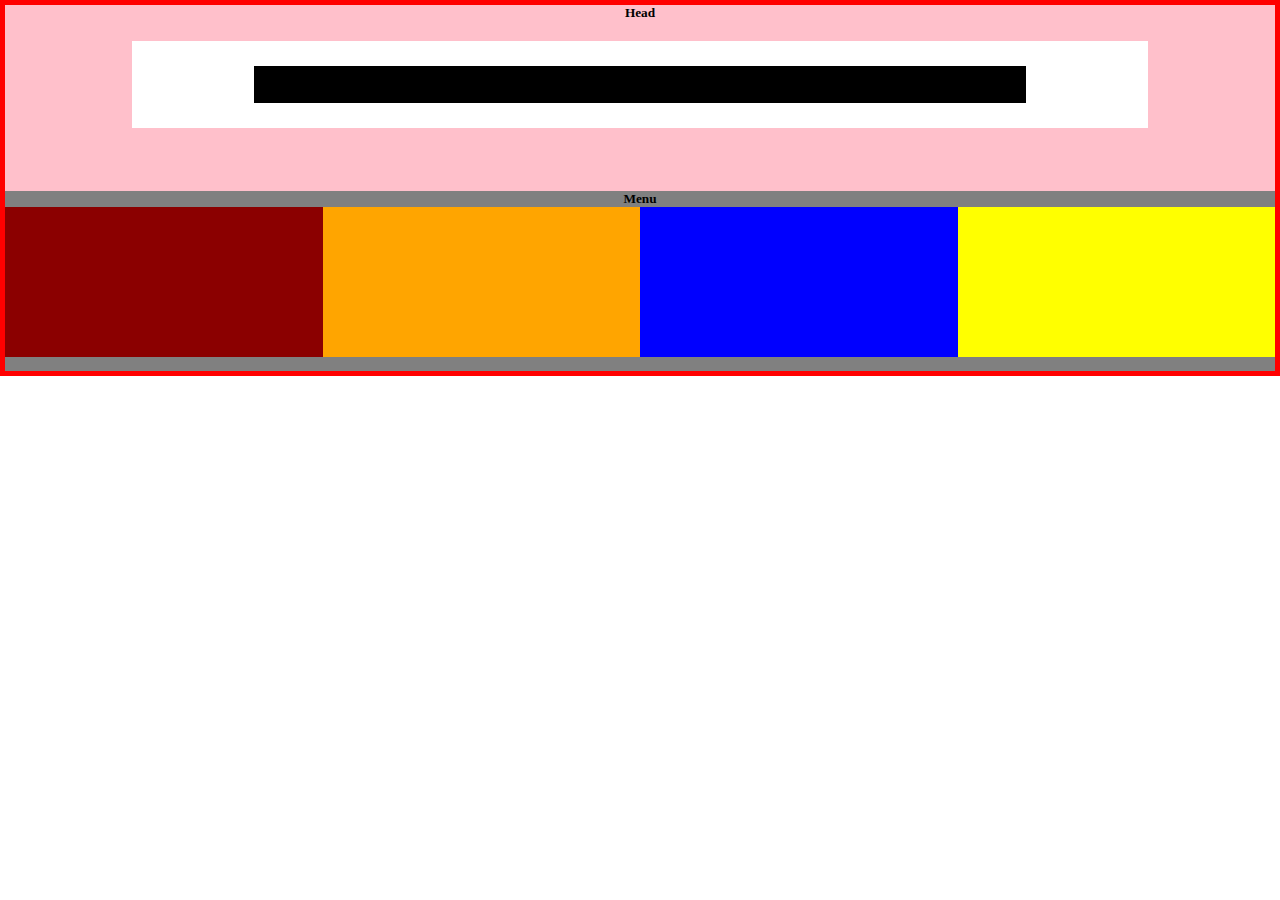
==== block.html @ eaaa96c1 "block" ====
<!doctype html>
<html lang="en">
<head>
    <meta charset="UTF-8">
    <meta name="viewport" content="width=device-width, user-scalable=no, initial-scale=1.0, maximum-scale=1.0, minimum-scale=1.0">
    <meta http-equiv="X-UA-Compatible" content="ie=edge">
    <link rel="stylesheet" href="style.css">
    <title>Block</title>
</head>
<body>
    <div class="body">
        <header>
            <h5 class="head-text">Head</h5>
            <div class="head">
                <div class="head-white">
                    <div class="head-black"></div>
                </div>
            </div>
        </header>
        <div class="menu">
            <h5 class="menu-text">Menu</h5>
            <div class="red-menu"></div>
            <div class="orange-menu"></div>
            <div class="blue-menu"></div>
            <div class="yellow-menu"></div>
            <div class="clear"></div>

        </div>

    </div>
</body>
</html>
---- style.css ----
*{
    margin: 0;
    padding: 0;
    box-sizing: border-box;
}
.body{
    border: 5px solid red;
    width: 100%;
}

.head{
    background-color: pink;
    width: 100%;
    min-height: 150px;
    text-align: center;
}
.head-text{
    text-align: center;
    background-color: pink;
    padding-bottom: 20px    ;

}
.head-white{
    background-color: white;
    width: 80%;
    min-height: 75px;
    margin: 0 auto;
    padding: 25px;
}
.head-black {
    background-color: black;
    width: 80%;
    min-height: 37px;
    margin: 0 auto;

}
.menu{
    background-color: grey;
    width: 100%;
    min-height: 180px;
    clear: both;
}
.red-menu {
    background-color: darkred;
    width: 25%;
    min-height: 150px;
    float: left;
}
.orange-menu {
    background-color: orange;
    width: 25%;
    min-height: 150px;
    float: left;
}
.blue-menu {
    background-color: blue;
    width: 25%;
    min-height: 150px;
    float: left;
}
.yellow-menu {
    background-color: yellow;
    width: 25%;
    min-height: 150px;
    float: left;
}
.menu-text{
    clear: both;
    text-align: center;
}
.clear{
    clear: both;
}
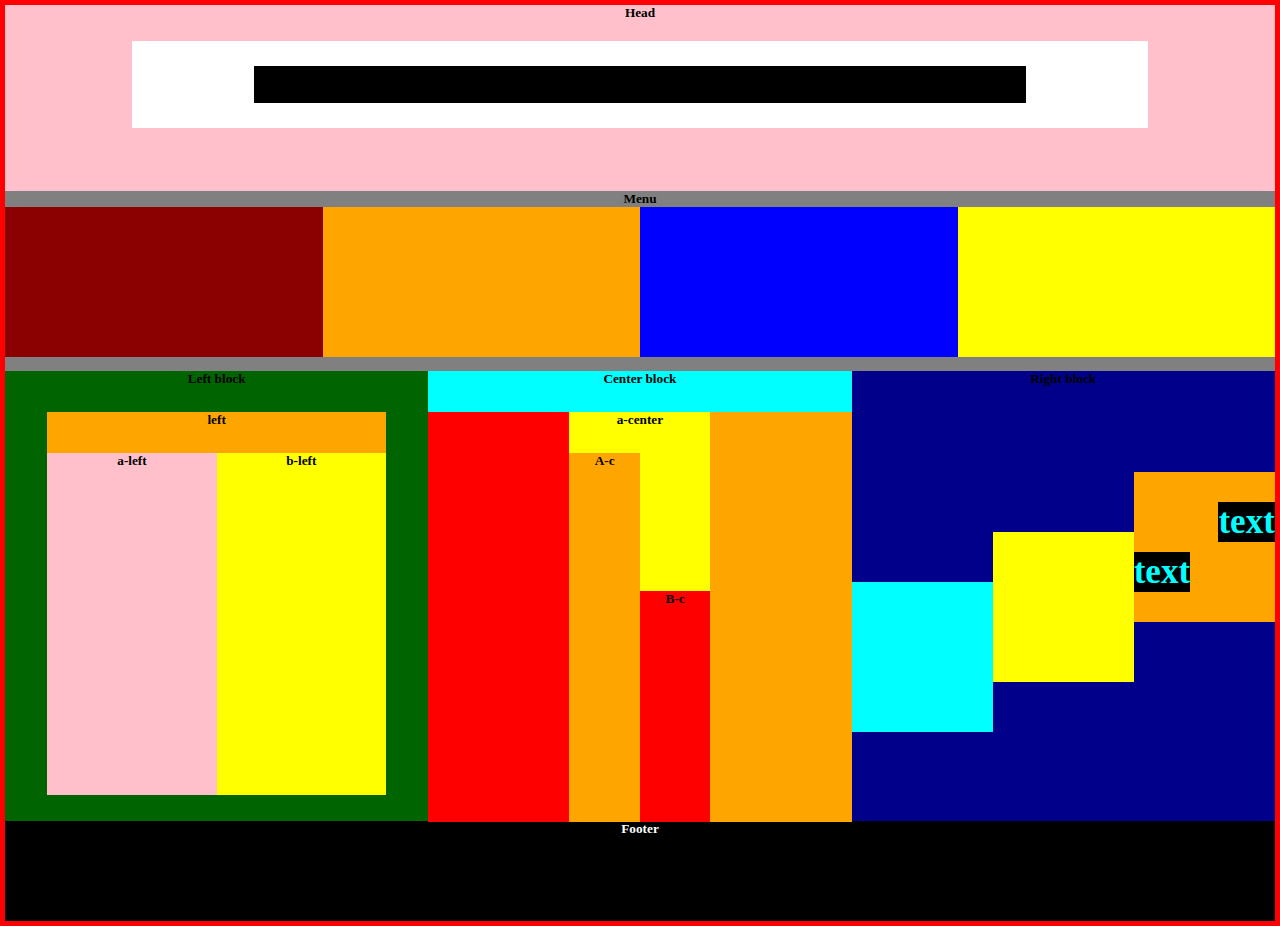
==== commit 61c127ee: "block" ====
--- a/block.html
+++ b/block.html
@@ -24,9 +24,45 @@
             <div class="blue-menu"></div>
             <div class="yellow-menu"></div>
             <div class="clear"></div>
-
         </div>
-
+        <div class="left-block">
+            <h5 class="left-text">Left block</h5>
+            <div class="left">
+                <h5 class="text-left-box">left</h5>
+                <div class="a-left">
+                    <h5 class="text-a-left">a-left</h5>
+                </div>
+                <div class="b-left">
+                    <h5 class="text-b-left">b-left</h5>
+                </div>
+            </div>
+        </div>
+        <div class="center-block">
+            <h5 class="center-block-text">Center block</h5>
+            <div class="center-left"></div>
+            <div class="ac-center">
+                <h5 class="a-center">a-center</h5>
+                <div class="a-c">
+                    <h5 class="a-c-text">A-c</h5>
+                </div>
+                <div class="b-c">
+                    <h5 class="a-c-text">B-c</h5>
+                </div>
+            </div>
+            <div class="center-right"></div>
+        </div>
+        <div class="right-block">
+            <h5 class="right-text">Right block</h5>
+            <div class="right-a"></div>
+            <div class="right-b"></div>
+            <div class="right-c">
+                <h5 class="text-right">text</h5>
+                <h5 class="text-left">text</h5>
+            </div>
+        </div>
+        <footer >
+            <h5 class="footer">Footer</h5>
+        </footer>
     </div>
 </body>
 </html>--- a/style.css
+++ b/style.css
@@ -40,34 +40,216 @@
     min-height: 180px;
     clear: both;
 }
+
 .red-menu {
     background-color: darkred;
     width: 25%;
     min-height: 150px;
     float: left;
 }
+
 .orange-menu {
     background-color: orange;
     width: 25%;
     min-height: 150px;
     float: left;
 }
+
 .blue-menu {
     background-color: blue;
     width: 25%;
     min-height: 150px;
     float: left;
 }
+
 .yellow-menu {
     background-color: yellow;
     width: 25%;
     min-height: 150px;
     float: left;
 }
+
 .menu-text{
     clear: both;
     text-align: center;
 }
+
 .clear{
     clear: both;
-}+}
+
+.left-block{
+    background-color: darkgreen;
+    width: 33.33%;
+    height: 450px;
+    float: left;
+}
+.left-text{
+    text-align: center;
+    background-color: darkgreen;
+    padding-bottom: 25px    ;
+}
+
+.left {
+    background-color: orange;
+    width: 80%;
+    height: 85%;
+    margin: 0 auto;
+
+}
+.text-left-box{
+    text-align: center;
+    background-color: orange;
+    padding-bottom: 25px;
+}
+
+.a-left{
+    background-color: pink;
+    width: 50%;
+    height: 89.5%;
+    float: left;
+
+}
+.text-a-left{
+    text-align: center;
+    background-color: pink;
+    padding-bottom: 25px;
+}
+
+.b-left{
+    background-color: yellow;
+    width: 50%;
+    height: 89.5%;
+    float: left;
+
+}
+
+.text-b-left {
+    text-align: center;
+    background-color: yellow;
+    padding-bottom: 25px;
+}
+
+.center-block{
+    background-color: aqua;
+    width: 33.33%;
+    height: 450px;
+    float: left;
+}
+
+.center-block-text{
+    text-align: center;
+    background-color: aqua;
+    padding-bottom: 25px;
+}
+
+.center-left{
+    background-color: red;
+    width: 33.33%;
+    height: 91%;
+    float: left;
+}
+.ac-center{
+    background-color: yellow;
+    text-align: center;
+    padding-bottom: 25px;
+    width: 33.33%;
+    height: 91%;
+    float: left;
+}
+
+.a-center{
+    text-align: center;
+    background-color: yellow;
+    padding-bottom: 25px;
+}
+
+.a-c{
+    width: 50%;
+    height: 96%;
+    background-color: orange;
+    float: left;
+}
+
+.b-c{
+    width: 50%;
+    height: 60%;
+    background-color: red;
+    margin-top: 138px;
+    float: left;
+}
+
+.center-right{
+    background-color: orange;
+    width: 33.33%;
+    height: 91%;
+    float: left;
+}
+
+.right-block{
+    background-color: darkblue;
+    width: 33.33%;
+    height: 450px;
+    float: left;
+}
+
+.right-text{
+    text-align: center;
+    padding-bottom: 25px;
+}
+
+.right-a{
+    width: 33.33%;
+    height: 33.33%;
+    float: left;
+    background-color: aqua;
+    margin-top: 170px;
+}
+
+.right-b{
+    width: 33.33%;
+    height: 33.33%;
+    float: left;
+    background-color: yellow;
+    margin-top: 120px;
+}
+
+.right-c{
+    width: 33.33%;
+    height: 33.33%;
+    float: left;
+    background-color: orange;
+    margin-top: 60px;
+}
+.text-left{
+
+    background-color: black;
+    color: aqua;
+    font-size: 35px;
+    margin-top: 80px;
+    float: left;
+}
+
+.text-right{
+    background-color: black;
+    color: aqua;
+    font-size: 35px;
+    margin-top: 30px;
+    float: right;
+}
+
+footer{
+    clear: both;
+    background-color: black;
+    width: 100%;
+    height: 100px;
+}
+.footer{
+    text-align: center;
+    padding-bottom: 20px;
+    color: white;
+}
+
+.clear {
+    clear: both;
+}
